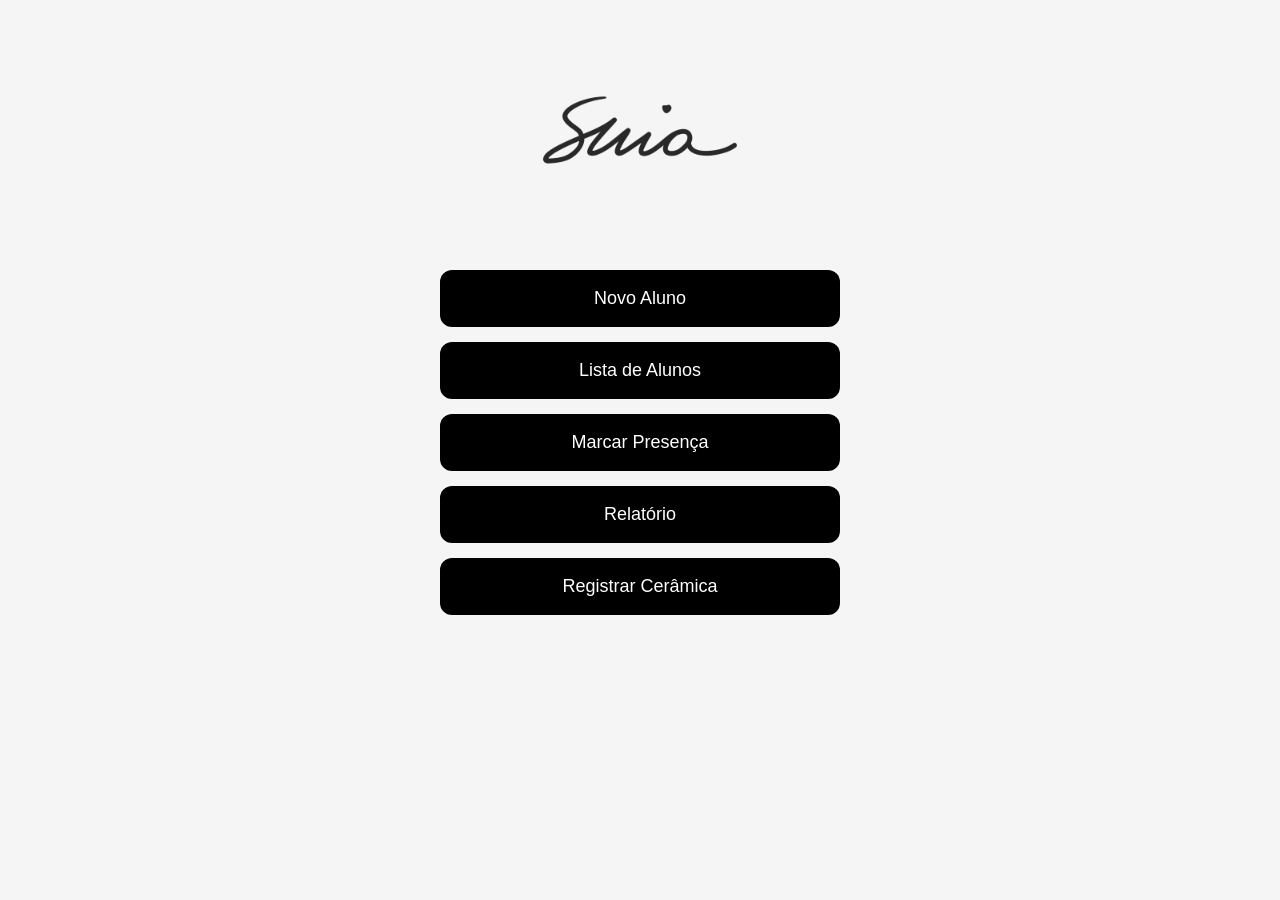
==== index.html @ a3216294 "Add functionality for ceramic purchase registration and modal" ====
<!DOCTYPE html>
<html lang="pt-BR">
<head>
  <meta charset="UTF-8">
  <title>Suia Studio ERP</title>
  <meta name="viewport" content="width=device-width, initial-scale=1.0">

<link rel="stylesheet" href="style.css">
</head>

<body>

  <img src="Logo SUIA.png" alt="Suia Studio" class="logo">

  <div class="container">

    <button onclick="abrirForm()">Novo Aluno</button>

    <button onclick="abrirLista()">Lista de Alunos</button>

    <button onclick="abrirPresenca()">Marcar Presença</button>

    <button onclick="abrirRelatorio()">Relatório</button>

    <button onclick="abrirCompras()">Registrar Cerâmica</button>

  </div>

  <!-- MODAL NOVO ALUNO -->
  <div class="overlay" id="overlayForm">
    <div class="modal">
      <span class="close" onclick="fecharForm()">×</span>
      <h2>Novo Aluno</h2>

      <input type="text" id="nome" placeholder="Nome completo"><br><br>
      <input type="text" id="whatsapp" placeholder="WhatsApp"><br><br>
      <input type="email" id="email" placeholder="Email"><br><br>
      <select id="turma">
        <option value="">Selecionar Turma</option>
        <option value="Terça 14:00">Terça 14:00</option>
        <option value="Terça 19:00">Terça 19:00</option>
        <option value="Quarta 14:00">Quarta 14:00</option>
        <option value="Quinta 9:00">Quinta 9:00</option>
      </select><br><br>
      <textarea id="obs" placeholder="Observações"></textarea><br><br>

      <button onclick="guardarAluno()">Guardar</button>
    </div>
  </div>

  <!-- MODAL LISTA DE ALUNOS -->
  <div class="overlay" id="overlayLista">
    <div class="modal">
      <span class="close" onclick="fecharLista()">✖</span>

      <h2>Lista de Alunos</h2>

      <table>
        <thead>
          <tr id="header"></tr>
        </thead>
        <tbody id="body"></tbody>
      </table>

    </div>
  </div>


  <!-- MODAL PRESENÇA DE ALUNOS -->
  <div class="overlay" id="overlayPresenca">
  <div class="modal">
    <span class="close" onclick="fecharPresenca()">×</span>
    <h2>Marcar Presença</h2>

    <div id="listaAlunosPresenca"></div>

    <button onclick="guardarPresenca()">Guardar Presença</button>
  </div>
  </div>

  <!-- MODAL RELATÓRIO DE ALUNOS -->
  <div class="overlay" id="overlayRelatorio">
  <div class="modal">
    <span class="close" onclick="fecharRelatorio()">×</span>
    <h2>Relatório de Aulas</h2>

    <div id="relatorio"></div>
  </div>
  </div>

  <!-- MODAL COMPRA CERÂMICA -->
  <div class="overlay" id="overlayCompras">
  <div class="modal">
    <span class="close" onclick="fecharCompras()">×</span>
    <h2>Registrar Cerâmica</h2>
    
    <input type="date" id="dataCompra"><br><br>
    
    <select id="alunoCompra"></select>

    <select id="tipoCeramica">
      <option>Barro branco</option>
      <option>Barro vermelho</option>
      <option>Grés</option>
      <option>Porcelana</option>
    </select><br><br>

    <input type="number" id="peso" placeholder="Peso (kg)"><br><br>

        <button onclick="guardarCompra()">Guardar</button>
  </div>

</div>

</div>

<script src="script.js"></script>

</body>
</html>
---- style.css ----
body {
      font-family: Arial;
      text-align: center;
      background-color: #f5f5f5;
    }

    h1 {
      margin-top: 40px;
    }

    .container {
      margin-top: 40px;
    }

    .logo {
    display: block;
    margin: 30px auto 10px auto;
    max-width: 200px;
    height: auto;
    }


    button {
    display: block;
    width: 90%;
    max-width: 400px;
    margin: 15px auto;
    padding: 18px;
    font-size: 18px;
    border: none;
    border-radius: 12px;
    background-color: black;
    color: white;
    cursor: pointer;
    }

    button:hover {
    background-color: #333;
    transform: scale(1.02);
    }

    select {
    width: 100%;
    padding: 14px;
    margin-bottom: 10px;
    border-radius: 8px;
    border: 1px solid #ddd;
    font-size: 16px;
    }
    
    /* Overlay (modal fundo) */
    .overlay {
      display: none;
      position: fixed;
      top: 0;
      left: 0;
      width: 100%;
      height: 100%;
      background: rgba(0,0,0,0.6);
      justify-content: center;
      align-items: center;
      z-index: 9999; 
    }

    /* Caixa modal */
    .modal {
    background: white;
    padding: 20px;
    border-radius: 12px;
    width: 95%;
    max-width: 900px;
    max-height: 85vh;
    overflow-y: auto;
    position: relative;
    z-index: 10000;
    }

    iframe {
      width: 100%;
      height: 600px;
      border: none;
    }

    /* Botão fechar */
    .close {
      position: absolute;
      top: 10px;
      right: 15px;
      font-size: 20px;
      cursor: pointer;
    }

    .table-container {
    background: white;
    padding: 20px;
    border-radius: 12px;
    box-shadow: 0 6px 20px rgba(0,0,0,0.1);
    overflow-x: auto;
    }

    table {
    width: 100%;
    border-collapse: collapse;
    }

    th {
    background-color: black;
    color: white;
    padding: 14px;
    text-align: left;
    }

    td {
    padding: 12px;
    border-bottom: 1px solid #eee;
    }

    tr:hover {
    background-color: #f7f7f7;
    }

    tr:nth-child(even) {
    background-color: #fafafa;
    }

    @media (max-width: 600px) {
    h1 {
        font-size: 22px;
    }

    button {
        font-size: 20px;
        padding: 20px;
    }

    .modal {
        padding: 15px;
    }
    }

    input, textarea {
    width: 100%;
    padding: 14px;
    margin-bottom: 10px;
    border-radius: 8px;
    border: 1px solid #ddd;
    font-size: 16px;
    }

    textarea {
    min-height: 80px;
    }

    .aluno-item {
    display: flex;
    align-items: center;
    justify-content: space-between;
    gap: 10px;
    padding: 12px;
    border-bottom: 1px solid #eee;
    font-size: 18px;
    cursor: pointer;
    }

    .aluno-item input {
    transform: scale(1.4);
    }

    .aluno-item:hover {
    background-color: #f5f5f5;
    }

    .aluno-item span {
    flex: 1;              /* 👈 isto é o mais importante */
    min-width: 0;         /* 👈 evita bug de overflow */
    text-align: left;
    white-space: nowrap;
    }

    #listaAlunosPresenca {
    
    text-align: left;
    }
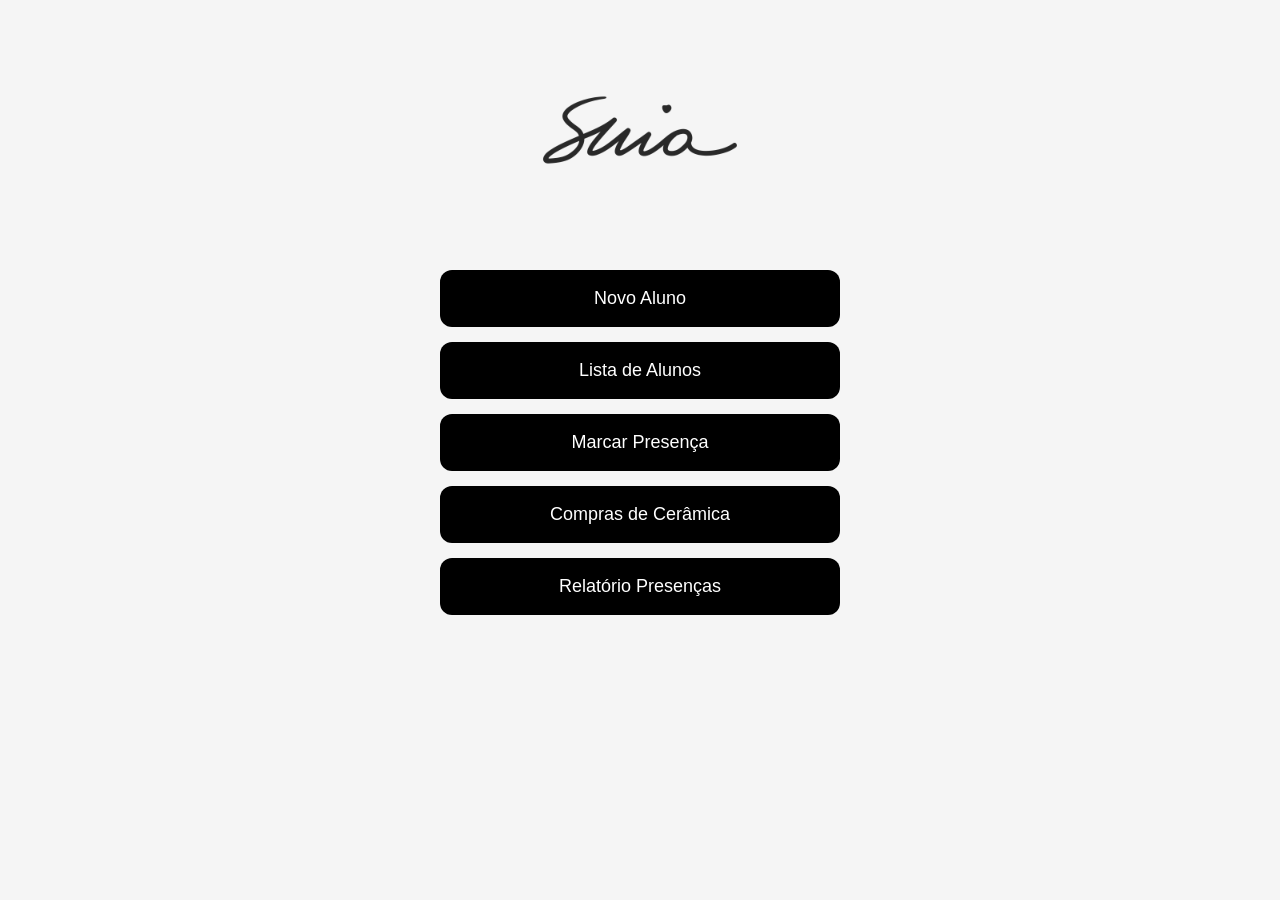
==== commit 76ea7974: "Update modal buttons and improve ceramic purchase validation; reset fields after submission" ====
--- a/index.html
+++ b/index.html
@@ -20,9 +20,9 @@
 
     <button onclick="abrirPresenca()">Marcar Presença</button>
 
-    <button onclick="abrirRelatorio()">Relatório</button>
+        <button onclick="abrirCompras()">Compras de Cerâmica</button>
 
-    <button onclick="abrirCompras()">Registrar Cerâmica</button>
+    <button onclick="abrirRelatorio()">Relatório Presenças</button>
 
   </div>
 
@@ -99,10 +99,11 @@
     <select id="alunoCompra"></select>
 
     <select id="tipoCeramica">
-      <option>Barro branco</option>
-      <option>Barro vermelho</option>
-      <option>Grés</option>
-      <option>Porcelana</option>
+      <option value="" disabled selected>Selecionar tipo de cerâmica</option>
+      <option value="Barro Vermelho">Barro Vermelho</option>
+      <option value="Barro Branco">Barro Branco</option>
+      <option value="Grés">Grés</option>
+      <option value="Porcelana">Porcelana</option>
     </select><br><br>
 
     <input type="number" id="peso" placeholder="Peso (kg)"><br><br>
--- a/style.css
+++ b/style.css
@@ -145,7 +145,10 @@
     border-radius: 8px;
     border: 1px solid #ddd;
     font-size: 16px;
+    box-sizing: border-box; /* 🔥 importante */
     }
+
+
 
     textarea {
     min-height: 80px;
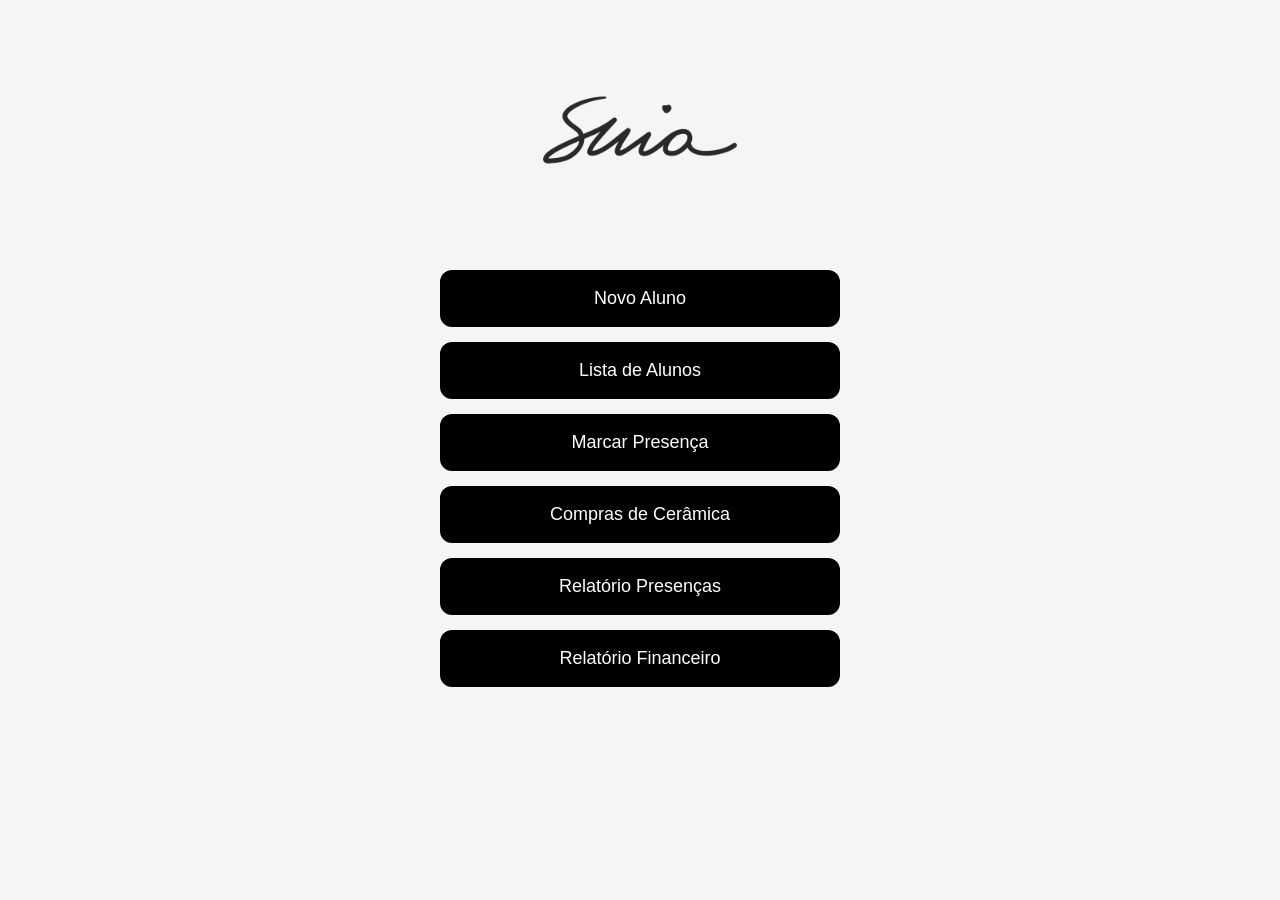
==== commit df24747e: "Add financial report modal and functionality; implement data fetching and display" ====
--- a/index.html
+++ b/index.html
@@ -20,9 +20,11 @@
 
     <button onclick="abrirPresenca()">Marcar Presença</button>
 
-        <button onclick="abrirCompras()">Compras de Cerâmica</button>
+    <button onclick="abrirCompras()">Compras de Cerâmica</button>
 
     <button onclick="abrirRelatorio()">Relatório Presenças</button>
+
+    <button onclick="abrirRelatorioFinanceiro()">Relatório Financeiro</button>
 
   </div>
 
@@ -110,8 +112,17 @@
 
         <button onclick="guardarCompra()">Guardar</button>
   </div>
+  </div>
 
-</div>
+  <!-- MODAL RELATÓRIO FINANCEIRO -->
+  <div class="overlay" id="overlayFinanceiro">
+  <div class="modal">
+    <span class="close" onclick="fecharRelatorioFinanceiro()">×</span>
+    <h2>Relatório Financeiro</h2>
+
+    <div id="relatorioFinanceiro"></div>
+  </div>
+  </div>
 
 </div>
 
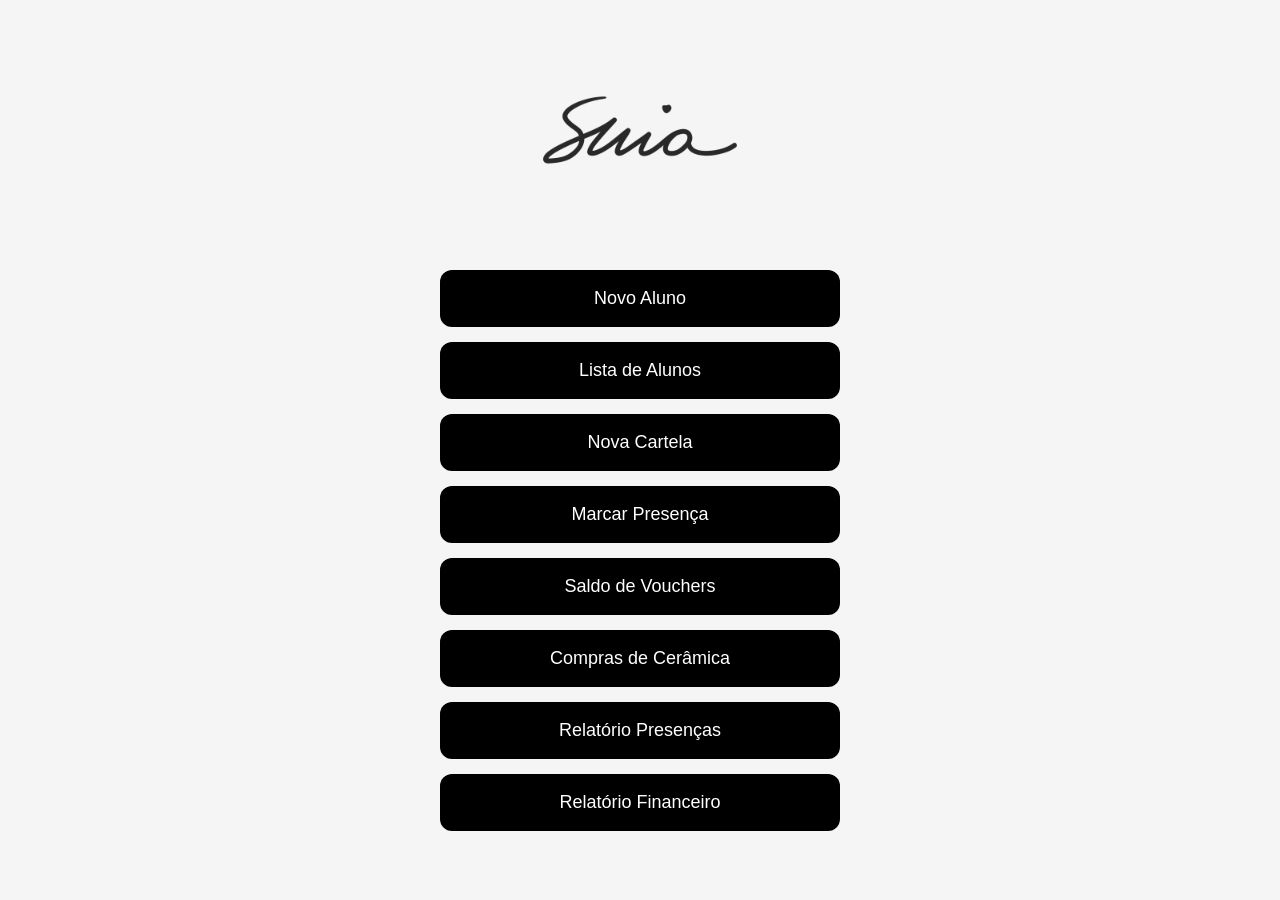
==== commit 682e1a96: "Add modals for Cartela and Vouchers; implement related functionality and data fetching" ====
--- a/index.html
+++ b/index.html
@@ -18,7 +18,11 @@
 
     <button onclick="abrirLista()">Lista de Alunos</button>
 
+    <button onclick="abrirCartela()">Nova Cartela</button>
+
     <button onclick="abrirPresenca()">Marcar Presença</button>
+
+    <button onclick="abrirVouchers()">Saldo de Vouchers</button>
 
     <button onclick="abrirCompras()">Compras de Cerâmica</button>
 
@@ -89,6 +93,31 @@
     <div id="relatorio"></div>
   </div>
   </div>
+  
+  <!-- MODAL CARTELA -->
+  <div class="overlay" id="overlayCartela">
+  <div class="modal">
+    <span class="close" onclick="fecharCartela()">×</span>
+    <h2>Nova Cartela</h2>
+
+    <input type="date" id="dataCartela"><br><br>
+
+    <select id="alunoCartela"></select><br><br>
+
+    <button onclick="guardarCartela()">Guardar</button>
+  </div>
+  </div>
+  
+  <!-- MODAL VOUCHERS -->
+  <div class="overlay" id="overlayVouchers">
+    <div class="modal">
+      <span class="close" onclick="fecharVouchers()">×</span>
+      <h2>Saldo de Vouchers</h2>
+
+      <div id="relatorioVouchers"></div>
+    </div>
+  </div>
+
 
   <!-- MODAL COMPRA CERÂMICA -->
   <div class="overlay" id="overlayCompras">
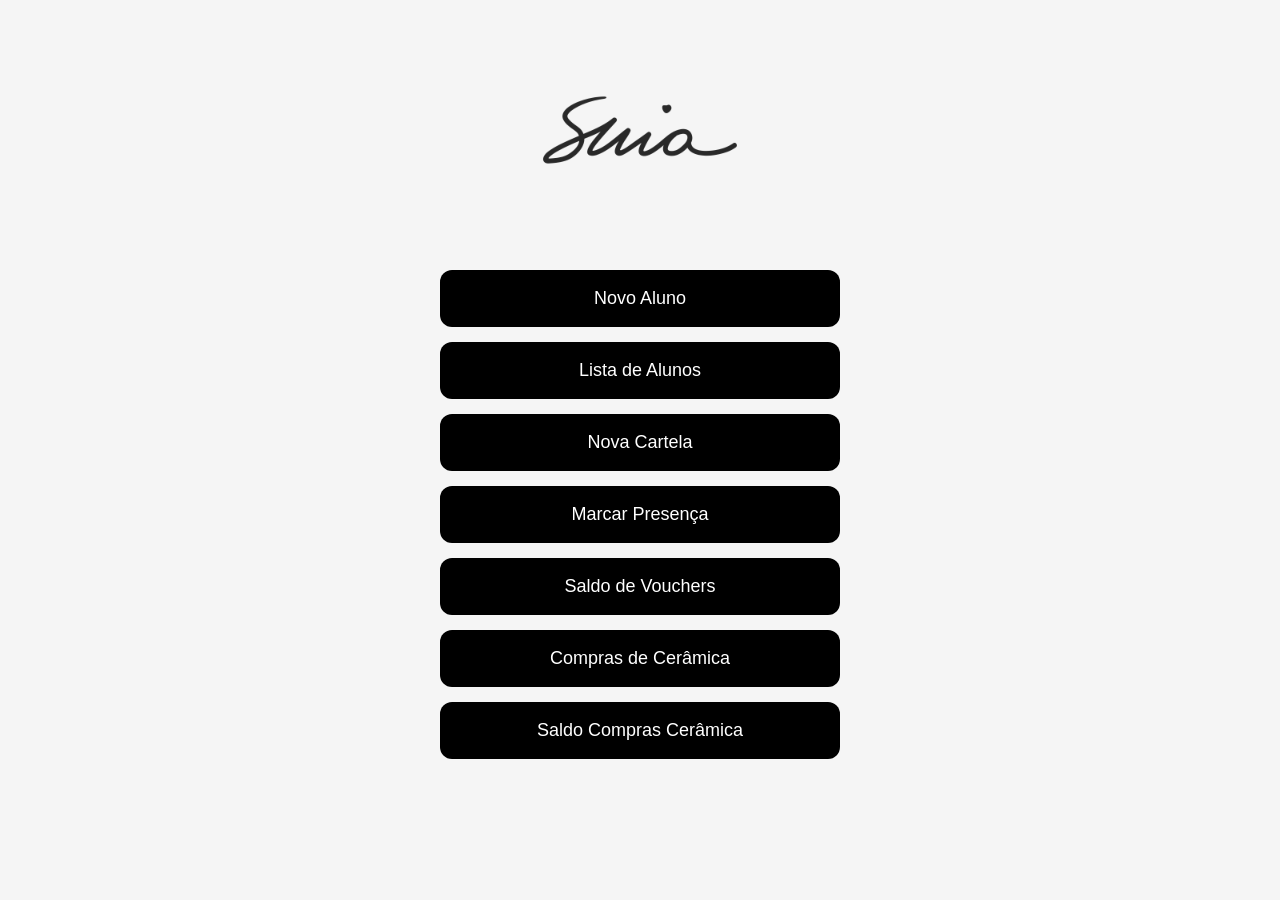
==== commit 271d3838: "Update financial report button label for clarity" ====
--- a/index.html
+++ b/index.html
@@ -26,9 +26,9 @@
 
     <button onclick="abrirCompras()">Compras de Cerâmica</button>
 
-    <button onclick="abrirRelatorio()">Relatório Presenças</button>
+    <!--<button onclick="abrirRelatorio()">Relatório Presenças</button>-->
 
-    <button onclick="abrirRelatorioFinanceiro()">Relatório Financeiro</button>
+    <button onclick="abrirRelatorioFinanceiro()">Saldo Compras Cerâmica</button>
 
   </div>
 
@@ -155,7 +155,7 @@
 
 </div>
 
-<script src="script.js"></script>
+<script src="script.js?v=2"></script>
 
 </body>
 </html>
